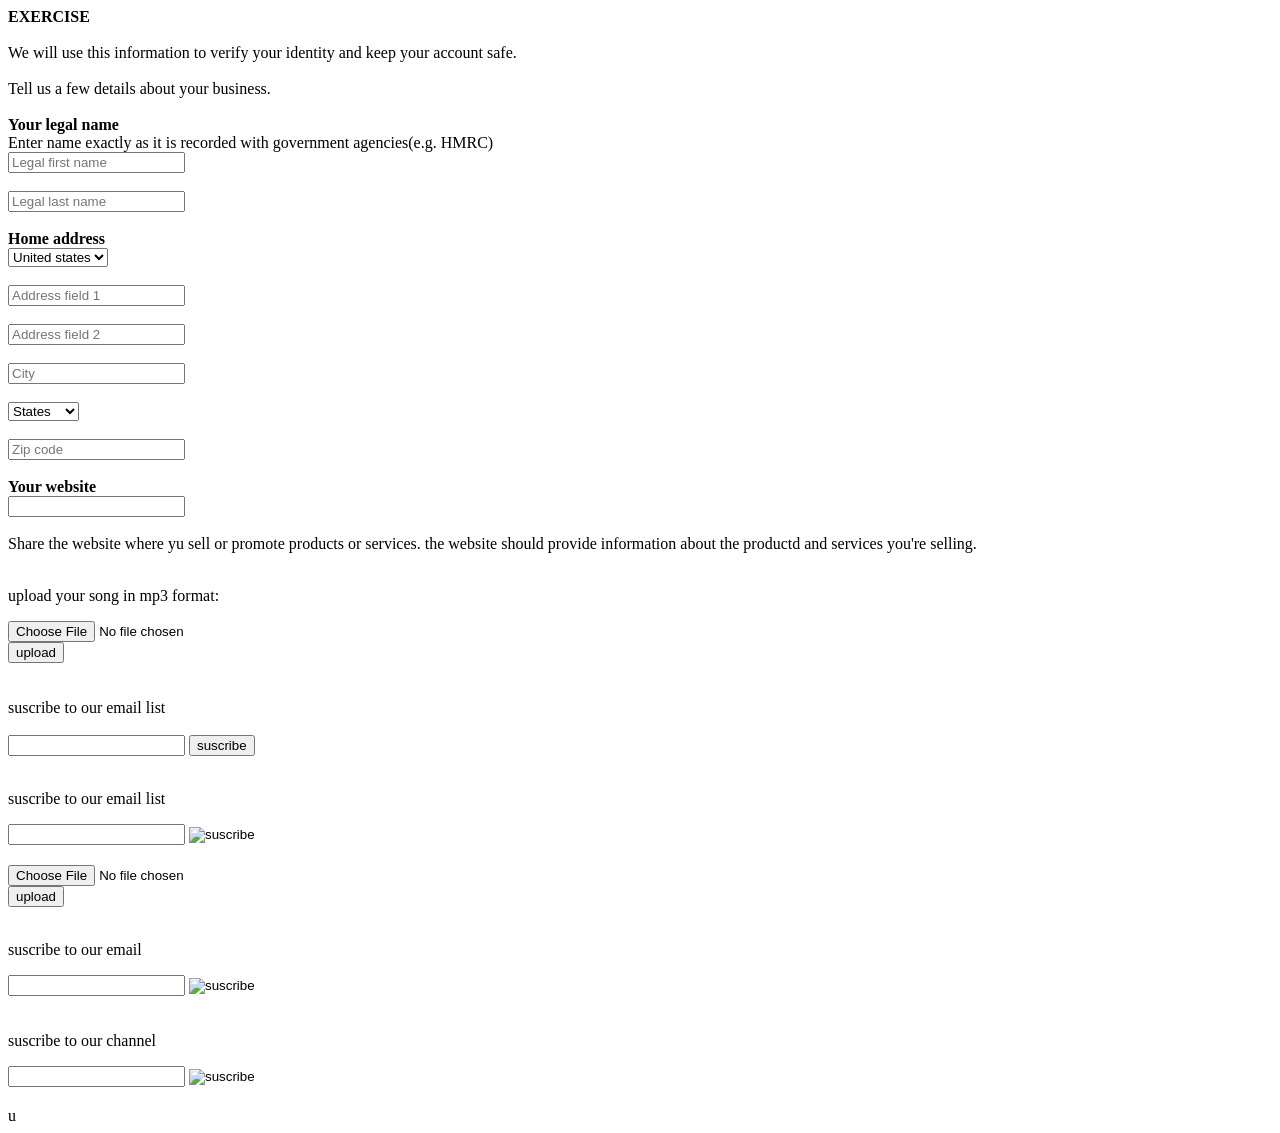
==== contfileee.html @ ab8a8049 "Add files via upload" ====
<!DOCTYPE html>
<html lang="en">
<head>
    <meta charset="UTF-8">
    <meta name="viewport" content="width=device-width, initial-scale=1.0">
    <title>Document</title>
</head>
<body>
<strong>EXERCISE</strong> <br><br>
We will use this information to verify your identity and keep your account safe. <br><br>
Tell us a few details about your business. <br><br>

<strong>Your legal name</strong><br>
Enter name exactly as it is recorded with government agencies(e.g. HMRC) <br>
<input type="text" placeholder="Legal first name"> <br><br>
<input type="text" placeholder="Legal last name"> <br><br>
<strong>Home address </strong> <br>
<label>
<select name="option">
<option value="">United states</option>
<option value="">NIgeria</option>
<option value="">Argentina</option>
<option value="">Ghana</option>
</select>
</label> <br><br>
<input type="text" placeholder="Address field 1"> <br><br>
<input type="text" placeholder="Address field 2"> <br><br>
<input type="text" placeholder="City"> <br><br>
<label>
<select name="option">
    <option value="">States</option>
    <option value="">LAGOS</option>
    <option value="">OYO</option>
    <option value="">KWARA</option>
    <option value="">ABIA</option>
    <option value="">DELTA</option>
    <option value="">FCT</option>
    </select> <br><br>
    <input type="text" placeholder="Zip code"> <br><br>
    <strong>Your website</strong> <br>
    <input type="text"> <br><br>
    Share the website where yu sell or promote products or services. the website should provide information about the productd and services you're selling. <br><br>

<form action="process.php" method="post">
<p>upload your song in mp3 format: </p>
<input type="file" name="user-song" /> <br>
<input type="submit" value="upload" />
</form> <br><br>
<label>
suscribe to our email list <br><br>
<input type="text"> 
<input type="submit" value="suscribe" /> <br><br>

<form action="https://strikermanager.com">
    <p>suscribe to our email list</p>
    <input type="text" name="email">
    <input type="image" src="suscribe.png" width="100" height="20" alt="suscribe" /> <br>
    <br>
<form action="process.php" method="post">
    <input type="file" name="user-song"><br>
    <input type="submit" value="upload"> <br><br>
    
  


    
<form action="https://www.sabiprogrammers.com/suscribe.php">
    <p>suscribe to our email</p>
    <input type="text" name="email">
    <input type="image" src="suscribe.png" width="100" height="20" alt="suscribe"> <br><br>




   
<form action="https://es.strikermanager.com/suscribe.php">
   <p>suscribe to our channel</p> 
    <input type="text" name="email">
    <input type="image" src="suscribe.png" width="100" height="20" alt="suscribe"> <br><br>

    <form action="process.php">
        u



</body>
</html>
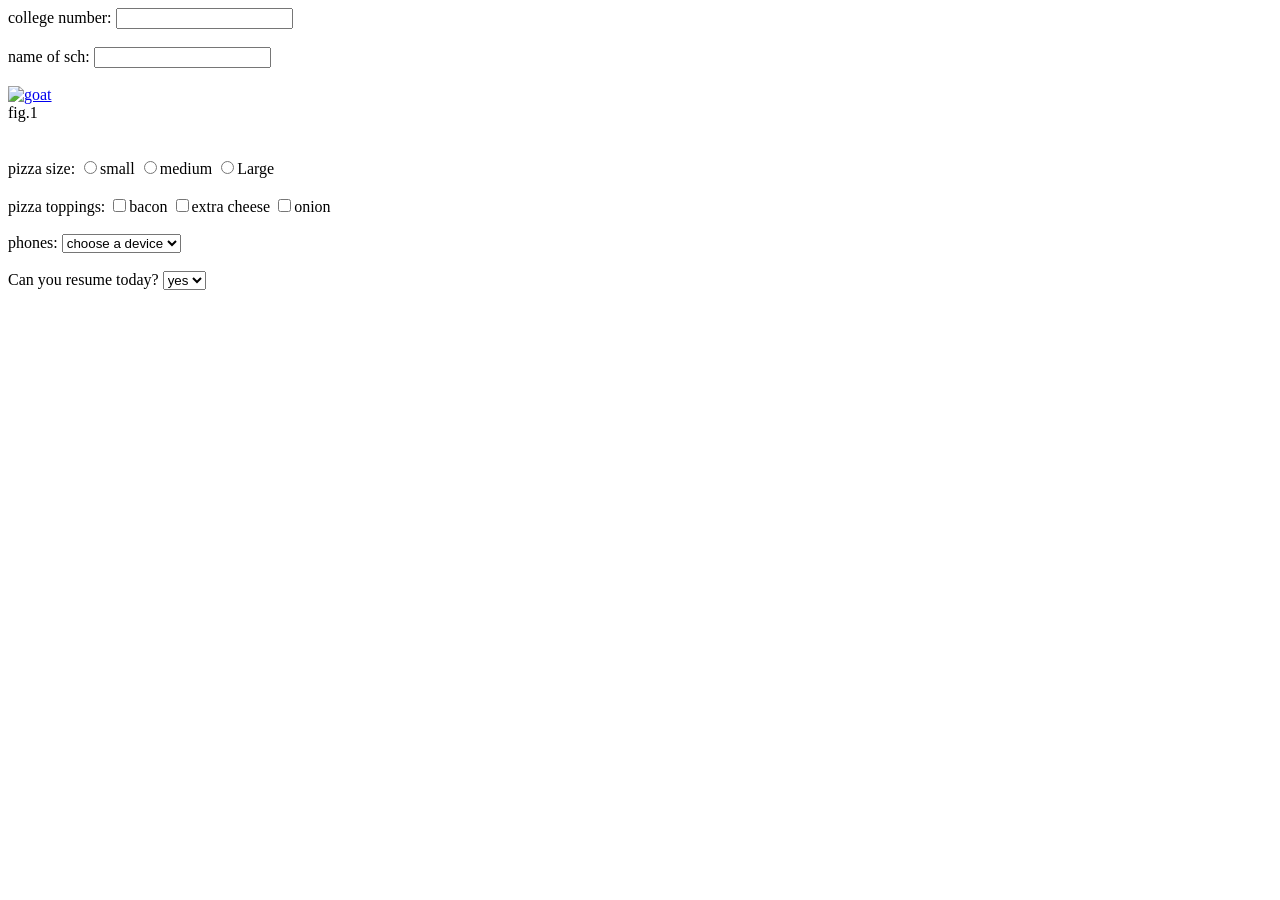
==== commit a9d0233a: "Add files via upload" ====
--- a/contfileee.html
+++ b/contfileee.html
@@ -6,82 +6,78 @@
     <title>Document</title>
 </head>
 <body>
-<strong>EXERCISE</strong> <br><br>
-We will use this information to verify your identity and keep your account safe. <br><br>
-Tell us a few details about your business. <br><br>
+    
+</body>
+</html>
+<form>
+<label for="">college number:</label>
+<input type="number"> <br><br>
+<label for="text">name of sch:</label>
+<input type="text" > <br><br>
+<a href="html.cv.pdf"> <img src="messi.png" alt="goat"></a> <br>
+<figcaption>fig.1</figcaption> <br><br>
+<body>
+   <label>
+    pizza size:
+    <input type="radio" name="size" value="small" />small
+    </label>
+    <label>
+    <input type="radio" name="size" value="medium" />medium
+    </label>
+    <input type="radio" name="big" value="Large" />Large
+    </body> <br><br>
 
-<strong>Your legal name</strong><br>
-Enter name exactly as it is recorded with government agencies(e.g. HMRC) <br>
-<input type="text" placeholder="Legal first name"> <br><br>
-<input type="text" placeholder="Legal last name"> <br><br>
-<strong>Home address </strong> <br>
-<label>
-<select name="option">
-<option value="">United states</option>
-<option value="">NIgeria</option>
-<option value="">Argentina</option>
-<option value="">Ghana</option>
-</select>
-</label> <br><br>
-<input type="text" placeholder="Address field 1"> <br><br>
-<input type="text" placeholder="Address field 2"> <br><br>
-<input type="text" placeholder="City"> <br><br>
-<label>
-<select name="option">
-    <option value="">States</option>
-    <option value="">LAGOS</option>
-    <option value="">OYO</option>
-    <option value="">KWARA</option>
-    <option value="">ABIA</option>
-    <option value="">DELTA</option>
-    <option value="">FCT</option>
-    </select> <br><br>
-    <input type="text" placeholder="Zip code"> <br><br>
-    <strong>Your website</strong> <br>
-    <input type="text"> <br><br>
-    Share the website where yu sell or promote products or services. the website should provide information about the productd and services you're selling. <br><br>
+    <body>
+    pizza toppings:
+    <input type="checkbox" value="bacon" />bacon
+    </label>
+    <label>
+     <input type="checkbox" value="extracheese" />extra cheese
+     </label>
+     <input type="checkbox" value="extracheese" />onion
+     <br><br>
 
-<form action="process.php" method="post">
-<p>upload your song in mp3 format: </p>
-<input type="file" name="user-song" /> <br>
-<input type="submit" value="upload" />
-</form> <br><br>
-<label>
-suscribe to our email list <br><br>
-<input type="text"> 
-<input type="submit" value="suscribe" /> <br><br>
+     <label>phones:
+        <select name="devices">
+         <option value="iphone">iphone</option>
+         <option value="samsung">samsung</option>
+         <option value="sony">tecno</option>
+         <option value="nokia">nokia</option>
+         <option value="sony" selected>choose a device</option>
+         </select>
+         </label> <br><br>
 
-<form action="https://strikermanager.com">
-    <p>suscribe to our email list</p>
-    <input type="text" name="email">
-    <input type="image" src="suscribe.png" width="100" height="20" alt="suscribe" /> <br>
-    <br>
-<form action="process.php" method="post">
-    <input type="file" name="user-song"><br>
-    <input type="submit" value="upload"> <br><br>
-    
-  
+         <label>Can you resume today?
+        <select name="option">
+            <option value="">yes</option>
+            <option value="">no</option> 
 
-
-    
-<form action="https://www.sabiprogrammers.com/suscribe.php">
-    <p>suscribe to our email</p>
-    <input type="text" name="email">
-    <input type="image" src="suscribe.png" width="100" height="20" alt="suscribe"> <br><br>
+        
+            
+         
 
 
 
 
-   
-<form action="https://es.strikermanager.com/suscribe.php">
-   <p>suscribe to our channel</p> 
-    <input type="text" name="email">
-    <input type="image" src="suscribe.png" width="100" height="20" alt="suscribe"> <br><br>
-
-    <form action="process.php">
-        u
 
 
 
-</body>
-</html>+
+
+
+
+    </body>
+    
+
+
+
+
+
+
+
+
+
+
+
+
+
